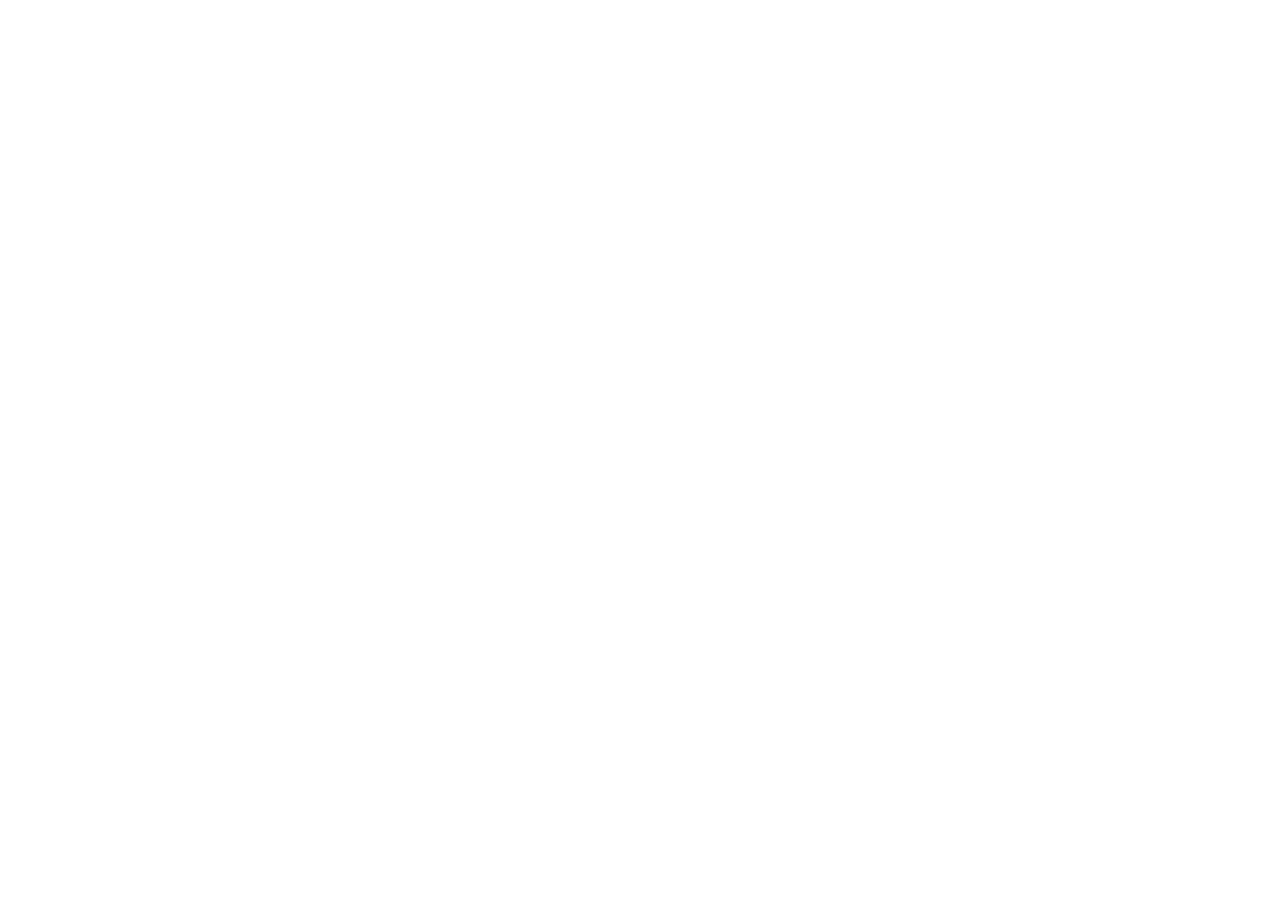
==== index.html @ d898f720 "Add files via upload" ====
<!DOCTYPE html>
<html lang="ko">
<head>
    <meta charset="UTF-8">
    <meta name="viewport" content="width=device-width, initial-scale=1.0">
    <title>Language of banner</title>
    <link rel="stylesheet" href="styles.css">
    <link href="https://fonts.googleapis.com/css2?family=Black+Han+Sans&display=swap" rel="stylesheet">
</head>
<body>
    <div class="grid">
        <!-- JavaScript로 격자 항목이 추가됩니다. -->
    </div>
    <script src="script.js"></script>
</body>
</html>
---- styles.css ----
body {
    margin: 0;
    display: flex;
    justify-content: center;
    align-items: center;
    height: 100vh;
    overflow: hidden;
    font-family: 'Black Han Sans', sans-serif;
}

.grid {
    display: grid;
    grid-template-columns: repeat(8, 1fr);
    grid-template-rows: repeat(20, 1fr);
    width: 100%;
    height: 100%;
}

.grid div {
    position: relative;
    width: 100%;
    height: 100%;
    background-size: cover;
    background-repeat: no-repeat;
    background-position: center;
    transition: background-image 0.3s ease, filter 0.5s ease;
}


.grid div[data-index="10"]:hover::after {
    content: '좌우 빈 공간은 채워야 하는 강박이 있어요';
    position: absolute;
    bottom: 100%;
    left: 50%;
    transform: translateX(-50%);
    background-color: #000;
    color: #fff;
    font-family: 'Black Han Sans', sans-serif;
    font-size: 24px;
    padding: 12.5px 25px;
    border-radius: 0;
    white-space: nowrap;
    z-index: 10;
    opacity: 0;
    transition: opacity 0.3s ease;
}

.grid div[data-index="10"]:hover::after {
    opacity: 1;
}

.grid div[data-index="28"]:hover::after {
    content: '좌우 빈 공간은 채워야 하는 강박이 있어요';
    position: absolute;
    bottom: 100%;
    left: 50%;
    transform: translateX(-50%);
    background-color: #000;
    color: #fff;
    font-family: 'Black Han Sans', sans-serif;
    font-size: 24px;
    padding: 12.5px 25px;
    border-radius: 0;
    white-space: nowrap;
    z-index: 10;
    opacity: 0;
    transition: opacity 0.3s ease;
}

.grid div[data-index="28"]:hover::after {
    opacity: 1;
}

/* 12번째 칸에 대한 말풍선 스타일 추가 */
.grid div[data-index="12"]:hover::after {
    content: '저는 느낌표 하나로 전투력이 상승해요.';
    position: absolute;
    bottom: 100%;
    left: 50%;
    transform: translateX(-50%);
    background-color: #000;
    color: #fff;
    font-family: 'Black Han Sans', sans-serif;
    font-size: 24px;
    padding: 12.5px 25px;
    border-radius: 0;
    white-space: nowrap;
    z-index: 10;
    opacity: 0;
    transition: opacity 0.3s ease;
}

.grid div[data-index="12"]:hover::after {
    opacity: 1;
}

/* 15번째 그리드 아이템에 대한 말풍선 스타일 추가 */
.grid div[data-index="15"]:hover::after {
    content: '저는 자주 질문하는 척 주장해요';
    position: absolute;
    bottom: 100%;
    left: 50%;
    transform: translateX(-50%);
    background-color: #000;
    color: #fff;
    font-family: 'Black Han Sans', sans-serif;
    font-size: 24px;
    padding: 12.5px 25px;
    border-radius: 0;
    white-space: nowrap;
    z-index: 10;
    opacity: 0;
    transition: opacity 0.3s ease;
}

.grid div[data-index="15"]:hover::after {
    opacity: 1;
}

/* 31번째 그리드 아이템에 대한 말풍선 스타일 추가 */
.grid div[data-index="31"]:hover::after {
    content: '가끔 귀찮을 땐 자세한 얘기는 전화로...';
    position: absolute;
    bottom: 100%;
    left: 50%;
    transform: translateX(-50%);
    background-color: #000;
    color: #fff;
    font-family: 'Black Han Sans', sans-serif;
    font-size: 24px;
    padding: 12.5px 25px;
    border-radius: 0;
    white-space: nowrap;
    z-index: 10;
    opacity: 0;
    transition: opacity 0.3s ease;
}

.grid div[data-index="31"]:hover::after {
    opacity: 1;
}

.grid div[data-index="38"]:hover::after {
    content: '저는 자주 질문하는 척 주장해요';
    position: absolute;
    bottom: 100%;
    left: 50%;
    transform: translateX(-50%);
    background-color: #000;
    color: #fff;
    font-family: 'Black Han Sans', sans-serif;
    font-size: 24px;
    padding: 12.5px 25px;
    border-radius: 0;
    white-space: nowrap;
    z-index: 10;
    opacity: 0;
    transition: opacity 0.3s ease;
}

.grid div[data-index="38"]:hover::after {
    opacity: 1;
}
.grid div[data-index="45"]:hover::after {
    content: '저는 자주 질문하는 척 주장해요';
    position: absolute;
    bottom: 100%;
    left: 50%;
    transform: translateX(-50%);
    background-color: #000;
    color: #fff;
    font-family: 'Black Han Sans', sans-serif;
    font-size: 24px;
    padding: 12.5px 25px;
    border-radius: 0;
    white-space: nowrap;
    z-index: 10;
    opacity: 0;
    transition: opacity 0.3s ease;
}

.grid div[data-index="45"]:hover::after {
    opacity: 1;
}

.grid div[data-index="41"]:hover::after {
    content: '제게 담기는 모두가 세상 선량한 얼굴이랍니다.';
    position: absolute;
    bottom: 100%;
    left: 50%;
    transform: translateX(-50%);
    background-color: #000;
    color: #fff;
    font-family: 'Black Han Sans', sans-serif;
    font-size: 24px;
    padding: 12.5px 25px;
    border-radius: 0;
    white-space: nowrap;
    z-index: 10;
    opacity: 0;
    transition: opacity 0.3s ease;
}

.grid div[data-index="41"]:hover::after {
    opacity: 1;
}

.grid div[data-index="49"]:hover::after {
    content: '가끔 귀찮을 땐 자세한 얘기는 전화로...';
    position: absolute;
    bottom: 100%;
    left: 50%;
    transform: translateX(-50%);
    background-color: #000;
    color: #fff;
    font-family: 'Black Han Sans', sans-serif;
    font-size: 24px;
    padding: 12.5px 25px;
    border-radius: 0;
    white-space: nowrap;
    z-index: 10;
    opacity: 0;
    transition: opacity 0.3s ease;
}

.grid div[data-index="49"]:hover::after {
    opacity: 1;
}

.grid div[data-index="50"]:hover::after {
    content: '저는 자주 질문하는 척 주장해요';
    position: absolute;
    bottom: 100%;
    left: 50%;
    transform: translateX(-50%);
    background-color: #000;
    color: #fff;
    font-family: 'Black Han Sans', sans-serif;
    font-size: 24px;
    padding: 12.5px 25px;
    border-radius: 0;
    white-space: nowrap;
    z-index: 10;
    opacity: 0;
    transition: opacity 0.3s ease;
}

.grid div[data-index="50"]:hover::after {
    opacity: 1;
}

.grid div[data-index="52"]:hover::after {
    content: '가끔 귀찮을 땐 자세한 얘기는 전화로...';
    position: absolute;
    bottom: 100%;
    left: 50%;
    transform: translateX(-50%);
    background-color: #000;
    color: #fff;
    font-family: 'Black Han Sans', sans-serif;
    font-size: 24px;
    padding: 12.5px 25px;
    border-radius: 0;
    white-space: nowrap;
    z-index: 10;
    opacity: 0;
    transition: opacity 0.3s ease;
}

.grid div[data-index="52"]:hover::after {
    opacity: 1;
}

.grid div[data-index="53"]:hover::after {
    content: '저는 느낌표 하나로 전투력이 상승해요.';
    position: absolute;
    bottom: 100%;
    left: 50%;
    transform: translateX(-50%);
    background-color: #000;
    color: #fff;
    font-family: 'Black Han Sans', sans-serif;
    font-size: 24px;
    padding: 12.5px 25px;
    border-radius: 0;
    white-space: nowrap;
    z-index: 10;
    opacity: 0;
    transition: opacity 0.3s ease;
}
.grid div[data-index="53"]:hover::after {
    opacity: 1;
}

.grid div[data-index="54"]:hover::after {
    content: '좌우 빈 공간은 채워야 하는 강박이 있어요';
    position: absolute;
    bottom: 100%;
    left: 50%;
    transform: translateX(-50%);
    background-color: #000;
    color: #fff;
    font-family: 'Black Han Sans', sans-serif;
    font-size: 24px;
    padding: 12.5px 25px;
    border-radius: 0;
    white-space: nowrap;
    z-index: 10;
    opacity: 0;
    transition: opacity 0.3s ease;
}
.grid div[data-index="54"]:hover::after {
    opacity: 1;
}

.grid div[data-index="59"]:hover::after {
    content: '저는 자주 질문하는 척 주장해요';
    position: absolute;
    bottom: 100%;
    left: 50%;
    transform: translateX(-50%);
    background-color: #000;
    color: #fff;
    font-family: 'Black Han Sans', sans-serif;
    font-size: 24px;
    padding: 12.5px 25px;
    border-radius: 0;
    white-space: nowrap;
    z-index: 10;
    opacity: 0;
    transition: opacity 0.3s ease;
}
.grid div[data-index="59"]:hover::after {
    opacity: 1;
}

.grid div[data-index="64"]:hover::after {
    content: '제게 담기는 모두가 세상 선량한 얼굴이랍니다.';
    position: absolute;
    bottom: 100%;
    left: 50%;
    transform: translateX(-50%);
    background-color: #000;
    color: #fff;
    font-family: 'Black Han Sans', sans-serif;
    font-size: 24px;
    padding: 12.5px 25px;
    border-radius: 0;
    white-space: nowrap;
    z-index: 10;
    opacity: 0;
    transition: opacity 0.3s ease;
}
.grid div[data-index="64"]:hover::after {
    opacity: 1;
}

.grid div[data-index="65"]:hover::after {
    content: '제게 담기는 모두가 세상 선량한 얼굴이랍니다.';
    position: absolute;
    bottom: 100%;
    left: 50%;
    transform: translateX(-50%);
    background-color: #000;
    color: #fff;
    font-family: 'Black Han Sans', sans-serif;
    font-size: 24px;
    padding: 12.5px 25px;
    border-radius: 0;
    white-space: nowrap;
    z-index: 10;
    opacity: 0;
    transition: opacity 0.3s ease;
}
.grid div[data-index="65"]:hover::after {
    opacity: 1;
}

.grid div[data-index="69"]:hover::after {
    content: '저는 자주 질문하는 척 주장해요';
    position: absolute;
    bottom: 100%;
    left: 50%;
    transform: translateX(-50%);
    background-color: #000;
    color: #fff;
    font-family: 'Black Han Sans', sans-serif;
    font-size: 24px;
    padding: 12.5px 25px;
    border-radius: 0;
    white-space: nowrap;
    z-index: 10;
    opacity: 0;
    transition: opacity 0.3s ease;
}
.grid div[data-index="69"]:hover::after {
    opacity: 1;
}

.grid div[data-index="71"]:hover::after {
    content: '저는 느낌표 하나로 전투력이 상승해요.';
    position: absolute;
    bottom: 100%;
    left: 50%;
    transform: translateX(-50%);
    background-color: #000;
    color: #fff;
    font-family: 'Black Han Sans', sans-serif;
    font-size: 24px;
    padding: 12.5px 25px;
    border-radius: 0;
    white-space: nowrap;
    z-index: 10;
    opacity: 0;
    transition: opacity 0.3s ease;
}
.grid div[data-index="71"]:hover::after {
    opacity: 1;
}

.grid div[data-index="75"]:hover::after {
    content: '저는 느낌표 하나로 전투력이 상승해요.';
    position: absolute;
    bottom: 100%;
    left: 50%;
    transform: translateX(-50%);
    background-color: #000;
    color: #fff;
    font-family: 'Black Han Sans', sans-serif;
    font-size: 24px;
    padding: 12.5px 25px;
    border-radius: 0;
    white-space: nowrap;
    z-index: 10;
    opacity: 0;
    transition: opacity 0.3s ease;
}
.grid div[data-index="75"]:hover::after {
    opacity: 1;
}

.grid div[data-index="76"]:hover::after {
    content: '좌우 빈 공간은 채워야 하는 강박이 있어요';
    position: absolute;
    bottom: 100%;
    left: 50%;
    transform: translateX(-50%);
    background-color: #000;
    color: #fff;
    font-family: 'Black Han Sans', sans-serif;
    font-size: 24px;
    padding: 12.5px 25px;
    border-radius: 0;
    white-space: nowrap;
    z-index: 10;
    opacity: 0;
    transition: opacity 0.3s ease;
}
.grid div[data-index="76"]:hover::after {
    opacity: 1;
}

.grid div[data-index="80"]:hover::after {
    content: '저는 자주 질문하는 척 주장해요';
    position: absolute;
    bottom: 100%;
    left: 50%;
    transform: translateX(-50%);
    background-color: #000;
    color: #fff;
    font-family: 'Black Han Sans', sans-serif;
    font-size: 24px;
    padding: 12.5px 25px;
    border-radius: 0;
    white-space: nowrap;
    z-index: 10;
    opacity: 0;
    transition: opacity 0.3s ease;
}
.grid div[data-index="80"]:hover::after {
    opacity: 1;
}

.grid div[data-index="81"]:hover::after {
    content: '가끔 귀찮을 땐 자세한 얘기는 전화로...';
    position: absolute;
    bottom: 100%;
    left: 50%;
    transform: translateX(-50%);
    background-color: #000;
    color: #fff;
    font-family: 'Black Han Sans', sans-serif;
    font-size: 24px;
    padding: 12.5px 25px;
    border-radius: 0;
    white-space: nowrap;
    z-index: 10;
    opacity: 0;
    transition: opacity 0.3s ease;
}
.grid div[data-index="81"]:hover::after {
    opacity: 1;
}

.grid div[data-index="82"]:hover::after {
    content: '저는 느낌표 하나로 전투력이 상승해요.';
    position: absolute;
    bottom: 100%;
    left: 50%;
    transform: translateX(-50%);
    background-color: #000;
    color: #fff;
    font-family: 'Black Han Sans', sans-serif;
    font-size: 24px;
    padding: 12.5px 25px;
    border-radius: 0;
    white-space: nowrap;
    z-index: 10;
    opacity: 0;
    transition: opacity 0.3s ease;
}
.grid div[data-index="82"]:hover::after {
    opacity: 1;
}
.grid div[data-index="83"]:hover::after {
    content: '저는 느낌표 하나로 전투력이 상승해요.';
    position: absolute;
    bottom: 100%;
    left: 50%;
    transform: translateX(-50%);
    background-color: #000;
    color: #fff;
    font-family: 'Black Han Sans', sans-serif;
    font-size: 24px;
    padding: 12.5px 25px;
    border-radius: 0;
    white-space: nowrap;
    z-index: 10;
    opacity: 0;
    transition: opacity 0.3s ease;
}
.grid div[data-index="83"]:hover::after {
    opacity: 1;
}
.grid div[data-index="87"]:hover::after {
    content: '저는 느낌표 하나로 전투력이 상승해요.';
    position: absolute;
    bottom: 100%;
    left: 50%;
    transform: translateX(-50%);
    background-color: #000;
    color: #fff;
    font-family: 'Black Han Sans', sans-serif;
    font-size: 24px;
    padding: 12.5px 25px;
    border-radius: 0;
    white-space: nowrap;
    z-index: 10;
    opacity: 0;
    transition: opacity 0.3s ease;
}
.grid div[data-index="87"]:hover::after {
    opacity: 1;
}
.grid div[data-index="104"]:hover::after {
    content: '저는 느낌표 하나로 전투력이 상승해요.';
    position: absolute;
    bottom: 100%;
    left: 50%;
    transform: translateX(-50%);
    background-color: #000;
    color: #fff;
    font-family: 'Black Han Sans', sans-serif;
    font-size: 24px;
    padding: 12.5px 25px;
    border-radius: 0;
    white-space: nowrap;
    z-index: 10;
    opacity: 0;
    transition: opacity 0.3s ease;
}
.grid div[data-index="104"]:hover::after {
    opacity: 1;
}
.grid div[data-index="114"]:hover::after {
    content: '저는 자주 질문하는 척 주장해요';
    position: absolute;
    bottom: 100%;
    left: 50%;
    transform: translateX(-50%);
    background-color: #000;
    color: #fff;
    font-family: 'Black Han Sans', sans-serif;
    font-size: 24px;
    padding: 12.5px 25px;
    border-radius: 0;
    white-space: nowrap;
    z-index: 10;
    opacity: 0;
    transition: opacity 0.3s ease;
}
.grid div[data-index="114"]:hover::after {
    opacity: 1;
}
.grid div[data-index="117"]:hover::after {
    content: '저는 느낌표 하나로 전투력이 상승해요.';
    position: absolute;
    bottom: 100%;
    left: 50%;
    transform: translateX(-50%);
    background-color: #000;
    color: #fff;
    font-family: 'Black Han Sans', sans-serif;
    font-size: 24px;
    padding: 12.5px 25px;
    border-radius: 0;
    white-space: nowrap;
    z-index: 10;
    opacity: 0;
    transition: opacity 0.3s ease;
}
.grid div[data-index="117"]:hover::after {
    opacity: 1;
}

.grid div[data-index="119"]:hover::after {
    content: '저는 자주 질문하는 척 주장해요';
    position: absolute;
    bottom: 100%;
    left: 50%;
    transform: translateX(-50%);
    background-color: #000;
    color: #fff;
    font-family: 'Black Han Sans', sans-serif;
    font-size: 24px;
    padding: 12.5px 25px;
    border-radius: 0;
    white-space: nowrap;
    z-index: 10;
    opacity: 0;
    transition: opacity 0.3s ease;
}
.grid div[data-index="119"]:hover::after {
    opacity: 1;
}

.grid div[data-index="121"]:hover::after {
    content: '저는 느낌표 하나로 전투력이 상승해요.';
    position: absolute;
    bottom: 100%;
    left: 50%;
    transform: translateX(-50%);
    background-color: #000;
    color: #fff;
    font-family: 'Black Han Sans', sans-serif;
    font-size: 24px;
    padding: 12.5px 25px;
    border-radius: 0;
    white-space: nowrap;
    z-index: 10;
    opacity: 0;
    transition: opacity 0.3s ease;
}
.grid div[data-index="121"]:hover::after {
    opacity: 1;
}

.grid div[data-index="125"]:hover::after {
    content: '제게 담기는 모두가 세상 선량한 얼굴이랍니다.';
    position: absolute;
    bottom: 100%;
    left: 50%;
    transform: translateX(-50%);
    background-color: #000;
    color: #fff;
    font-family: 'Black Han Sans', sans-serif;
    font-size: 24px;
    padding: 12.5px 25px;
    border-radius: 0;
    white-space: nowrap;
    z-index: 10;
    opacity: 0;
    transition: opacity 0.3s ease;
}
.grid div[data-index="125"]:hover::after {
    opacity: 1;
}

.grid div[data-index="127"]:hover::after {
    content: '저는 느낌표 하나로 전투력이 상승해요.';
    position: absolute;
    bottom: 100%;
    left: 50%;
    transform: translateX(-50%);
    background-color: #000;
    color: #fff;
    font-family: 'Black Han Sans', sans-serif;
    font-size: 24px;
    padding: 12.5px 25px;
    border-radius: 0;
    white-space: nowrap;
    z-index: 10;
    opacity: 0;
    transition: opacity 0.3s ease;
}
.grid div[data-index="127"]:hover::after {
    opacity: 1;
}

.grid div[data-index="129"]:hover::after {
    content: '좌우 빈 공간은 채워야 하는 강박이 있어요';
    position: absolute;
    bottom: 100%;
    left: 50%;
    transform: translateX(-50%);
    background-color: #000;
    color: #fff;
    font-family: 'Black Han Sans', sans-serif;
    font-size: 24px;
    padding: 12.5px 25px;
    border-radius: 0;
    white-space: nowrap;
    z-index: 10;
    opacity: 0;
    transition: opacity 0.3s ease;
}
.grid div[data-index="129"]:hover::after {
    opacity: 1;
}
.grid div[data-index="130"]:hover::after {
    content: '가끔 귀찮을 땐 자세한 얘기는 전화로...';
    position: absolute;
    bottom: 100%;
    left: 50%;
    transform: translateX(-50%);
    background-color: #000;
    color: #fff;
    font-family: 'Black Han Sans', sans-serif;
    font-size: 24px;
    padding: 12.5px 25px;
    border-radius: 0;
    white-space: nowrap;
    z-index: 10;
    opacity: 0;
    transition: opacity 0.3s ease;
}
.grid div[data-index="130"]:hover::after {
    opacity: 1;
}
.grid div[data-index="131"]:hover::after {
    content: '저는 자주 질문하는 척 주장해요';
    position: absolute;
    bottom: 100%;
    left: 50%;
    transform: translateX(-50%);
    background-color: #000;
    color: #fff;
    font-family: 'Black Han Sans', sans-serif;
    font-size: 24px;
    padding: 12.5px 25px;
    border-radius: 0;
    white-space: nowrap;
    z-index: 10;
    opacity: 0;
    transition: opacity 0.3s ease;
}
.grid div[data-index="131"]:hover::after {
    opacity: 1;
}
.grid div[data-index="132"]:hover::after {
    content: '좌우 빈 공간은 채워야 하는 강박이 있어요';
    position: absolute;
    bottom: 100%;
    left: 50%;
    transform: translateX(-50%);
    background-color: #000;
    color: #fff;
    font-family: 'Black Han Sans', sans-serif;
    font-size: 24px;
    padding: 12.5px 25px;
    border-radius: 0;
    white-space: nowrap;
    z-index: 10;
    opacity: 0;
    transition: opacity 0.3s ease;
}
.grid div[data-index="132"]:hover::after {
    opacity: 1;
}
.grid div[data-index="139"]:hover::after {
    content: '가끔 귀찮을 땐 자세한 얘기는 전화로...';
    position: absolute;
    bottom: 100%;
    left: 50%;
    transform: translateX(-50%);
    background-color: #000;
    color: #fff;
    font-family: 'Black Han Sans', sans-serif;
    font-size: 24px;
    padding: 12.5px 25px;
    border-radius: 0;
    white-space: nowrap;
    z-index: 10;
    opacity: 0;
    transition: opacity 0.3s ease;
}
.grid div[data-index="139"]:hover::after {
    opacity: 1;
}

.grid div[data-index="146"]:hover::after {
    content: '가끔 귀찮을 땐 자세한 얘기는 전화로...';
    position: absolute;
    bottom: 100%;
    left: 50%;
    transform: translateX(-50%);
    background-color: #000;
    color: #fff;
    font-family: 'Black Han Sans', sans-serif;
    font-size: 24px;
    padding: 12.5px 25px;
    border-radius: 0;
    white-space: nowrap;
    z-index: 10;
    opacity: 0;
    transition: opacity 0.3s ease;
}
.grid div[data-index="146"]:hover::after {
    opacity: 1;
}
.grid div[data-index="147"]:hover::after {
    content: '가끔 귀찮을 땐 자세한 얘기는 전화로...';
    position: absolute;
    bottom: 100%;
    left: 50%;
    transform: translateX(-50%);
    background-color: #000;
    color: #fff;
    font-family: 'Black Han Sans', sans-serif;
    font-size: 24px;
    padding: 12.5px 25px;
    border-radius: 0;
    white-space: nowrap;
    z-index: 10;
    opacity: 0;
    transition: opacity 0.3s ease;
}
.grid div[data-index="147"]:hover::after {
    opacity: 1;
}

.grid div[data-index="152"]:hover::after {
    content: '좌우 빈 공간은 채워야 하는 강박이 있어요';
    position: absolute;
    bottom: 100%;
    left: 50%;
    transform: translateX(-50%);
    background-color: #000;
    color: #fff;
    font-family: 'Black Han Sans', sans-serif;
    font-size: 24px;
    padding: 12.5px 25px;
    border-radius: 0;
    white-space: nowrap;
    z-index: 10;
    opacity: 0;
    transition: opacity 0.3s ease;
}
.grid div[data-index="152"]:hover::after {
    opacity: 1;
}

.grid div[data-index="154"]:hover::after {
    content: '제게 담기는 모두가 세상 선량한 얼굴이랍니다.';
    position: absolute;
    bottom: 100%;
    left: 50%;
    transform: translateX(-50%);
    background-color: #000;
    color: #fff;
    font-family: 'Black Han Sans', sans-serif;
    font-size: 24px;
    padding: 12.5px 25px;
    border-radius: 0;
    white-space: nowrap;
    z-index: 10;
    opacity: 0;
    transition: opacity 0.3s ease;
}
.grid div[data-index="154"]:hover::after {
    opacity: 1;
}

.grid div[data-index="158"]:hover::after {
    content: '저는 자주 질문하는 척 주장해요';
    position: absolute;
    bottom: 100%;
    left: 50%;
    transform: translateX(-50%);
    background-color: #000;
    color: #fff;
    font-family: 'Black Han Sans', sans-serif;
    font-size: 24px;
    padding: 12.5px 25px;
    border-radius: 0;
    white-space: nowrap;
    z-index: 10;
    opacity: 0;
    transition: opacity 0.3s ease;
}
.grid div[data-index="158"]:hover::after {
    opacity: 1;
}
.grid div[data-index="160"]:hover::after {
    content: '저는 느낌표 하나로 전투력이 상승해요.';
    position: absolute;
    bottom: 100%;
    left: 50%;
    transform: translateX(-50%);
    background-color: #000;
    color: #fff;
    font-family: 'Black Han Sans', sans-serif;
    font-size: 24px;
    padding: 12.5px 25px;
    border-radius: 0;
    white-space: nowrap;
    z-index: 10;
    opacity: 0;
    transition: opacity 0.3s ease;
}
.grid div[data-index="160"]:hover::after {
    opacity: 1;
}
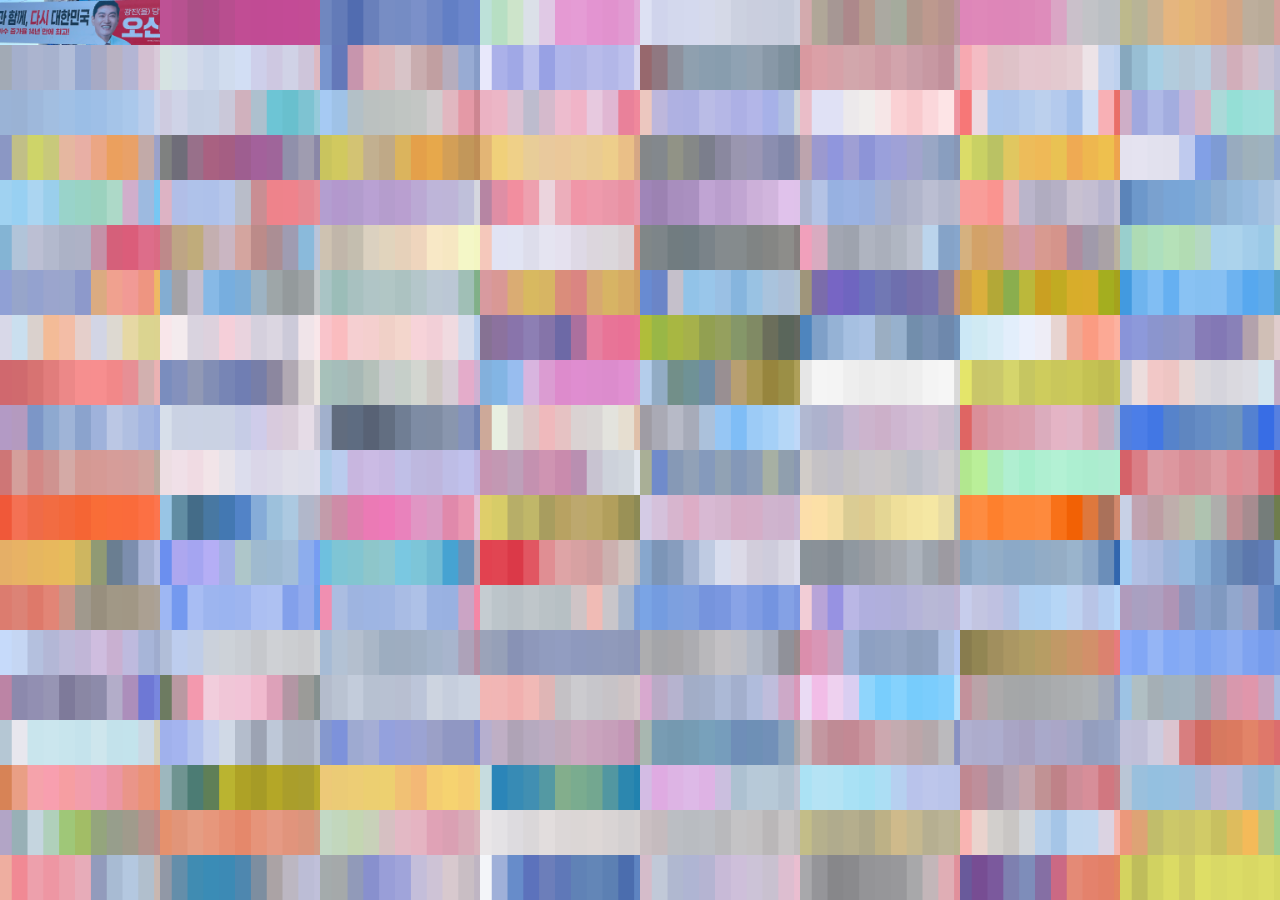
==== commit 07018026: "Add files via upload" ====
--- a/index.html
+++ b/index.html
@@ -17,3 +17,4 @@
 
 
 
+
--- a/styles.css
+++ b/styles.css
@@ -1,32 +1,97 @@
+/* 공통 스타일 */
+* {
+    margin: 0;
+    padding: 0;
+    box-sizing: border-box;
+}
+
+html, body {
+    width: 100%;
+    height: 100%;
+    overflow: hidden; /* 스크롤 완전 비활성화 */
+    font-family: 'Black Han Sans', sans-serif;
+}
+
 body {
-    margin: 0;
     display: flex;
     justify-content: center;
     align-items: center;
-    height: 100vh;
-    overflow: hidden;
-    font-family: 'Black Han Sans', sans-serif;
 }
 
 .grid {
     display: grid;
-    grid-template-columns: repeat(8, 1fr);
-    grid-template-rows: repeat(20, 1fr);
-    width: 100%;
-    height: 100%;
+    grid-template-columns: repeat(8, 1fr); /* 데스크톱 기본: 8열 */
+    grid-template-rows: repeat(20, 1fr); /* 데스크톱 기본: 20행 */
+    width: 100vw; /* 뷰포트 너비에 맞춤 */
+    height: 100vh; /* 뷰포트 높이에 맞춤 */
 }
 
 .grid div {
     position: relative;
-    width: 100%;
+    width: 100%; /* 그리드 아이템이 열과 행 크기에 맞춤 */
     height: 100%;
     background-size: cover;
-    background-repeat: no-repeat;
     background-position: center;
-    transition: background-image 0.3s ease, filter 0.5s ease;
-}
-
-
+    transition: background-image 0.3s ease;
+}
+
+/* 말풍선 스타일 */
+.grid div[data-tooltip]::after {
+    content: attr(data-tooltip); /* data-tooltip 속성에서 텍스트를 가져옴 */
+    position: absolute;
+    bottom: 100%;
+    left: 50%;
+    transform: translateX(-50%);
+    background-color: rgba(0, 0, 0, 0.8);
+    color: #fff;
+    font-family: 'Black Han Sans', sans-serif;
+    font-size: 16px;
+    padding: 8px 12px;
+    border-radius: 4px;
+    white-space: nowrap;
+    z-index: 10;
+    opacity: 0;
+    visibility: hidden;
+    pointer-events: none;
+    transition: opacity 0.3s ease;
+}
+
+/* 말풍선이 있는 요소만 호버/클릭 시 표시 */
+.grid div[data-tooltip]:hover::after,
+.grid div.active[data-tooltip]::after {
+    opacity: 1;
+    visibility: visible;
+}
+
+
+/* 모바일 환경에서 클릭 시 말풍선 표시 */
+@media screen and (max-width: 430px) {
+    .grid {
+        grid-template-columns: repeat(3, 1fr); /* 모바일: 3열 */
+        grid-template-rows: repeat(29, 1fr); /* 모바일: 29행 */
+    }
+
+    .grid div {
+        width: calc(100vw / 3); /* 모바일 그리드 셀 너비 */
+        height: calc(100vh / 29); /* 모바일 그리드 셀 높이 */
+    }
+
+    .grid div[data-tooltip]::after {
+        font-size: 14px; /* 모바일 말풍선 텍스트 크기 */
+        padding: 5px 10px; /* 모바일 패딩 조정 */
+    }
+
+    .grid div.active[data-tooltip]::after {
+        opacity: 1;
+        visibility: visible;
+    }
+}
+
+
+
+/**/
+
+/* 데스크톱 스타일 */
 .grid div[data-index="10"]:hover::after {
     content: '좌우 빈 공간은 채워야 하는 강박이 있어요';
     position: absolute;
@@ -36,18 +101,33 @@
     background-color: #000;
     color: #fff;
     font-family: 'Black Han Sans', sans-serif;
-    font-size: 24px;
-    padding: 12.5px 25px;
-    border-radius: 0;
-    white-space: nowrap;
-    z-index: 10;
-    opacity: 0;
+    font-size: 24px; /* 데스크톱 말풍선 텍스트 크기 */
+    padding: 12.5px 25px;
+    border-radius: 0;
+    white-space: nowrap;
+    z-index: 10;
+    opacity: 0;
+    pointer-events: none; /* 클릭 이벤트 방지 */
     transition: opacity 0.3s ease;
 }
 
 .grid div[data-index="10"]:hover::after {
-    opacity: 1;
-}
+    opacity: 1; /* 데스크톱 호버 시 말풍선 표시 */
+}
+
+/* 모바일 스타일 */
+@media screen and (max-width: 430px) {
+    .grid div[data-index="10"]:hover::after {
+        content: '좌우 빈 공간은 채워야 하는 강박이 있어요';
+        font-size: 14px; /* 모바일 말풍선 텍스트 크기 */
+        padding: 5px 10px; /* 모바일에서 작아진 패딩 */
+    }
+
+    .grid div[data-index="10"].active::after {
+        opacity: 1; /* 모바일 클릭 시 말풍선 표시 */
+    }
+}
+
 
 .grid div[data-index="28"]:hover::after {
     content: '좌우 빈 공간은 채워야 하는 강박이 있어요';
@@ -69,6 +149,19 @@
 
 .grid div[data-index="28"]:hover::after {
     opacity: 1;
+}
+
+/* 모바일 스타일 */
+@media screen and (max-width: 430px) {
+    .grid div[data-index="28"]:hover::after {
+        content: '좌우 빈 공간은 채워야 하는 강박이 있어요';
+        font-size: 14px; /* 모바일 말풍선 텍스트 크기 */
+        padding: 5px 10px; /* 모바일에서 작아진 패딩 */
+    }
+
+    .grid div[data-index="28"].active::after {
+        opacity: 1; /* 모바일 클릭 시 말풍선 표시 */
+    }
 }
 
 /* 12번째 칸에 대한 말풍선 스타일 추가 */
@@ -93,6 +186,19 @@
 .grid div[data-index="12"]:hover::after {
     opacity: 1;
 }
+/* 모바일 스타일 */
+@media screen and (max-width: 430px) {
+    .grid div[data-index="12"]:hover::after {
+        content: '저는 느낌표 하나로 전투력이 상승해요.';
+        font-size: 14px; /* 모바일 말풍선 텍스트 크기 */
+        padding: 5px 10px; /* 모바일에서 작아진 패딩 */
+    }
+
+    .grid div[data-index="12"].active::after {
+        opacity: 1; /* 모바일 클릭 시 말풍선 표시 */
+    }
+}
+
 
 /* 15번째 그리드 아이템에 대한 말풍선 스타일 추가 */
 .grid div[data-index="15"]:hover::after {
@@ -117,6 +223,19 @@
     opacity: 1;
 }
 
+/* 모바일 스타일 */
+@media screen and (max-width: 430px) {
+    .grid div[data-index="15"]:hover::after {
+        content: '저는 자주 질문하는 척 주장해요';
+        font-size: 14px; /* 모바일 말풍선 텍스트 크기 */
+        padding: 5px 10px; /* 모바일에서 작아진 패딩 */
+    }
+
+    .grid div[data-index="15"].active::after {
+        opacity: 1; /* 모바일 클릭 시 말풍선 표시 */
+    }
+}
+
 /* 31번째 그리드 아이템에 대한 말풍선 스타일 추가 */
 .grid div[data-index="31"]:hover::after {
     content: '가끔 귀찮을 땐 자세한 얘기는 전화로...';
@@ -140,6 +259,19 @@
     opacity: 1;
 }
 
+/* 모바일 스타일 */
+@media screen and (max-width: 430px) {
+    .grid div[data-index="31"]:hover::after {
+        content: '가끔 귀찮을 땐 자세한 얘기는 전화로...';
+        font-size: 14px; /* 모바일 말풍선 텍스트 크기 */
+        padding: 5px 10px; /* 모바일에서 작아진 패딩 */
+    }
+
+    .grid div[data-index="31"].active::after {
+        opacity: 1; /* 모바일 클릭 시 말풍선 표시 */
+    }
+}
+
 .grid div[data-index="38"]:hover::after {
     content: '저는 자주 질문하는 척 주장해요';
     position: absolute;
@@ -161,6 +293,20 @@
 .grid div[data-index="38"]:hover::after {
     opacity: 1;
 }
+
+/* 모바일 스타일 */
+@media screen and (max-width: 430px) {
+    .grid div[data-index="38"]:hover::after {
+        content: '저는 자주 질문하는 척 주장해요';
+        font-size: 14px; /* 모바일 말풍선 텍스트 크기 */
+        padding: 5px 10px; /* 모바일에서 작아진 패딩 */
+    }
+
+    .grid div[data-index="38"].active::after {
+        opacity: 1; /* 모바일 클릭 시 말풍선 표시 */
+    }
+}
+
 .grid div[data-index="45"]:hover::after {
     content: '저는 자주 질문하는 척 주장해요';
     position: absolute;
@@ -183,6 +329,19 @@
     opacity: 1;
 }
 
+/* 모바일 스타일 */
+@media screen and (max-width: 430px) {
+    .grid div[data-index="45"]:hover::after {
+        content: '저는 자주 질문하는 척 주장해요';
+        font-size: 14px; /* 모바일 말풍선 텍스트 크기 */
+        padding: 5px 10px; /* 모바일에서 작아진 패딩 */
+    }
+
+    .grid div[data-index="45"].active::after {
+        opacity: 1; /* 모바일 클릭 시 말풍선 표시 */
+    }
+}
+
 .grid div[data-index="41"]:hover::after {
     content: '제게 담기는 모두가 세상 선량한 얼굴이랍니다.';
     position: absolute;
@@ -205,6 +364,19 @@
     opacity: 1;
 }
 
+/* 모바일 스타일 */
+@media screen and (max-width: 430px) {
+    .grid div[data-index="41"]:hover::after {
+        content: '제게 담기는 모두가 세상 선량한 얼굴이랍니다.';
+        font-size: 14px; /* 모바일 말풍선 텍스트 크기 */
+        padding: 5px 10px; /* 모바일에서 작아진 패딩 */
+    }
+
+    .grid div[data-index="41"].active::after {
+        opacity: 1; /* 모바일 클릭 시 말풍선 표시 */
+    }
+}
+
 .grid div[data-index="49"]:hover::after {
     content: '가끔 귀찮을 땐 자세한 얘기는 전화로...';
     position: absolute;
@@ -226,6 +398,18 @@
 .grid div[data-index="49"]:hover::after {
     opacity: 1;
 }
+/* 모바일 스타일 */
+@media screen and (max-width: 430px) {
+    .grid div[data-index="49"]:hover::after {
+        content: '가끔 귀찮을 땐 자세한 얘기는 전화로...';
+        font-size: 14px; /* 모바일 말풍선 텍스트 크기 */
+        padding: 5px 10px; /* 모바일에서 작아진 패딩 */
+    }
+
+    .grid div[data-index="49"].active::after {
+        opacity: 1; /* 모바일 클릭 시 말풍선 표시 */
+    }
+}
 
 .grid div[data-index="50"]:hover::after {
     content: '저는 자주 질문하는 척 주장해요';
@@ -248,6 +432,18 @@
 .grid div[data-index="50"]:hover::after {
     opacity: 1;
 }
+/* 모바일 스타일 */
+@media screen and (max-width: 430px) {
+    .grid div[data-index="50"]:hover::after {
+        content: '저는 자주 질문하는 척 주장해요';
+        font-size: 14px; /* 모바일 말풍선 텍스트 크기 */
+        padding: 5px 10px; /* 모바일에서 작아진 패딩 */
+    }
+
+    .grid div[data-index="50"].active::after {
+        opacity: 1; /* 모바일 클릭 시 말풍선 표시 */
+    }
+}
 
 .grid div[data-index="52"]:hover::after {
     content: '가끔 귀찮을 땐 자세한 얘기는 전화로...';
@@ -271,6 +467,20 @@
     opacity: 1;
 }
 
+/* 모바일 스타일 */
+@media screen and (max-width: 430px) {
+    .grid div[data-index="52"]:hover::after {
+        content: '가끔 귀찮을 땐 자세한 얘기는 전화로...';
+        font-size: 14px; /* 모바일 말풍선 텍스트 크기 */
+        padding: 5px 10px; /* 모바일에서 작아진 패딩 */
+    }
+
+    .grid div[data-index="52"].active::after {
+        opacity: 1; /* 모바일 클릭 시 말풍선 표시 */
+    }
+}
+
+
 .grid div[data-index="53"]:hover::after {
     content: '저는 느낌표 하나로 전투력이 상승해요.';
     position: absolute;
@@ -291,6 +501,18 @@
 .grid div[data-index="53"]:hover::after {
     opacity: 1;
 }
+/* 모바일 스타일 */
+@media screen and (max-width: 430px) {
+    .grid div[data-index="53"]:hover::after {
+        content: '저는 느낌표 하나로 전투력이 상승해요.';
+        font-size: 14px; /* 모바일 말풍선 텍스트 크기 */
+        padding: 5px 10px; /* 모바일에서 작아진 패딩 */
+    }
+
+    .grid div[data-index="53"].active::after {
+        opacity: 1; /* 모바일 클릭 시 말풍선 표시 */
+    }
+}
 
 .grid div[data-index="54"]:hover::after {
     content: '좌우 빈 공간은 채워야 하는 강박이 있어요';
@@ -312,6 +534,18 @@
 .grid div[data-index="54"]:hover::after {
     opacity: 1;
 }
+/* 모바일 스타일 */
+@media screen and (max-width: 430px) {
+    .grid div[data-index="54"]:hover::after {
+        content: '좌우 빈 공간은 채워야 하는 강박이 있어요';
+        font-size: 14px; /* 모바일 말풍선 텍스트 크기 */
+        padding: 5px 10px; /* 모바일에서 작아진 패딩 */
+    }
+
+    .grid div[data-index="54"].active::after {
+        opacity: 1; /* 모바일 클릭 시 말풍선 표시 */
+    }
+}
 
 .grid div[data-index="59"]:hover::after {
     content: '저는 자주 질문하는 척 주장해요';
@@ -333,6 +567,18 @@
 .grid div[data-index="59"]:hover::after {
     opacity: 1;
 }
+/* 모바일 스타일 */
+@media screen and (max-width: 430px) {
+    .grid div[data-index="59"]:hover::after {
+        content: '저는 자주 질문하는 척 주장해요';
+        font-size: 14px; /* 모바일 말풍선 텍스트 크기 */
+        padding: 5px 10px; /* 모바일에서 작아진 패딩 */
+    }
+
+    .grid div[data-index="59"].active::after {
+        opacity: 1; /* 모바일 클릭 시 말풍선 표시 */
+    }
+}
 
 .grid div[data-index="64"]:hover::after {
     content: '제게 담기는 모두가 세상 선량한 얼굴이랍니다.';
@@ -354,6 +600,18 @@
 .grid div[data-index="64"]:hover::after {
     opacity: 1;
 }
+/* 모바일 스타일 */
+@media screen and (max-width: 430px) {
+    .grid div[data-index="64"]:hover::after {
+        content: '제게 담기는 모두가 세상 선량한 얼굴이랍니다.';
+        font-size: 14px; /* 모바일 말풍선 텍스트 크기 */
+        padding: 5px 10px; /* 모바일에서 작아진 패딩 */
+    }
+
+    .grid div[data-index="64"].active::after {
+        opacity: 1; /* 모바일 클릭 시 말풍선 표시 */
+    }
+}
 
 .grid div[data-index="65"]:hover::after {
     content: '제게 담기는 모두가 세상 선량한 얼굴이랍니다.';
@@ -375,6 +633,18 @@
 .grid div[data-index="65"]:hover::after {
     opacity: 1;
 }
+/* 모바일 스타일 */
+@media screen and (max-width: 430px) {
+    .grid div[data-index="65"]:hover::after {
+        content: '제게 담기는 모두가 세상 선량한 얼굴이랍니다.';
+        font-size: 14px; /* 모바일 말풍선 텍스트 크기 */
+        padding: 5px 10px; /* 모바일에서 작아진 패딩 */
+    }
+
+    .grid div[data-index="65"].active::after {
+        opacity: 1; /* 모바일 클릭 시 말풍선 표시 */
+    }
+}
 
 .grid div[data-index="69"]:hover::after {
     content: '저는 자주 질문하는 척 주장해요';
@@ -396,6 +666,19 @@
 .grid div[data-index="69"]:hover::after {
     opacity: 1;
 }
+/* 모바일 스타일 */
+@media screen and (max-width: 430px) {
+    .grid div[data-index="69"]:hover::after {
+        content: '저는 자주 질문하는 척 주장해요';
+        font-size: 14px; /* 모바일 말풍선 텍스트 크기 */
+        padding: 5px 10px; /* 모바일에서 작아진 패딩 */
+    }
+
+    .grid div[data-index="69"].active::after {
+        opacity: 1; /* 모바일 클릭 시 말풍선 표시 */
+    }
+}
+
 
 .grid div[data-index="71"]:hover::after {
     content: '저는 느낌표 하나로 전투력이 상승해요.';
@@ -417,6 +700,18 @@
 .grid div[data-index="71"]:hover::after {
     opacity: 1;
 }
+/* 모바일 스타일 */
+@media screen and (max-width: 430px) {
+    .grid div[data-index="71"]:hover::after {
+        content: '저는 느낌표 하나로 전투력이 상승해요.';
+        font-size: 14px; /* 모바일 말풍선 텍스트 크기 */
+        padding: 5px 10px; /* 모바일에서 작아진 패딩 */
+    }
+
+    .grid div[data-index="71"].active::after {
+        opacity: 1; /* 모바일 클릭 시 말풍선 표시 */
+    }
+}
 
 .grid div[data-index="75"]:hover::after {
     content: '저는 느낌표 하나로 전투력이 상승해요.';
@@ -438,6 +733,18 @@
 .grid div[data-index="75"]:hover::after {
     opacity: 1;
 }
+/* 모바일 스타일 */
+@media screen and (max-width: 430px) {
+    .grid div[data-index="75"]:hover::after {
+        content: '저는 느낌표 하나로 전투력이 상승해요.';
+        font-size: 14px; /* 모바일 말풍선 텍스트 크기 */
+        padding: 5px 10px; /* 모바일에서 작아진 패딩 */
+    }
+
+    .grid div[data-index="75"].active::after {
+        opacity: 1; /* 모바일 클릭 시 말풍선 표시 */
+    }
+}
 
 .grid div[data-index="76"]:hover::after {
     content: '좌우 빈 공간은 채워야 하는 강박이 있어요';
@@ -459,6 +766,18 @@
 .grid div[data-index="76"]:hover::after {
     opacity: 1;
 }
+/* 모바일 스타일 */
+@media screen and (max-width: 430px) {
+    .grid div[data-index="76"]:hover::after {
+        content: '좌우 빈 공간은 채워야 하는 강박이 있어요';
+        font-size: 14px; /* 모바일 말풍선 텍스트 크기 */
+        padding: 5px 10px; /* 모바일에서 작아진 패딩 */
+    }
+
+    .grid div[data-index="76"].active::after {
+        opacity: 1; /* 모바일 클릭 시 말풍선 표시 */
+    }
+}
 
 .grid div[data-index="80"]:hover::after {
     content: '저는 자주 질문하는 척 주장해요';
@@ -481,6 +800,19 @@
     opacity: 1;
 }
 
+/* 모바일 스타일 */
+@media screen and (max-width: 430px) {
+    .grid div[data-index="80"]:hover::after {
+        content: '저는 자주 질문하는 척 주장해요';
+        font-size: 14px; /* 모바일 말풍선 텍스트 크기 */
+        padding: 5px 10px; /* 모바일에서 작아진 패딩 */
+    }
+
+    .grid div[data-index="80"].active::after {
+        opacity: 1; /* 모바일 클릭 시 말풍선 표시 */
+    }
+}
+
 .grid div[data-index="81"]:hover::after {
     content: '가끔 귀찮을 땐 자세한 얘기는 전화로...';
     position: absolute;
@@ -501,6 +833,18 @@
 .grid div[data-index="81"]:hover::after {
     opacity: 1;
 }
+/* 모바일 스타일 */
+@media screen and (max-width: 430px) {
+    .grid div[data-index="81"]:hover::after {
+        content: '가끔 귀찮을 땐 자세한 얘기는 전화로...';
+        font-size: 14px; /* 모바일 말풍선 텍스트 크기 */
+        padding: 5px 10px; /* 모바일에서 작아진 패딩 */
+    }
+
+    .grid div[data-index="81"].active::after {
+        opacity: 1; /* 모바일 클릭 시 말풍선 표시 */
+    }
+}
 
 .grid div[data-index="82"]:hover::after {
     content: '저는 느낌표 하나로 전투력이 상승해요.';
@@ -522,6 +866,19 @@
 .grid div[data-index="82"]:hover::after {
     opacity: 1;
 }
+/* 모바일 스타일 */
+@media screen and (max-width: 430px) {
+    .grid div[data-index="82"]:hover::after {
+        content: '저는 느낌표 하나로 전투력이 상승해요.';
+        font-size: 14px; /* 모바일 말풍선 텍스트 크기 */
+        padding: 5px 10px; /* 모바일에서 작아진 패딩 */
+    }
+
+    .grid div[data-index="82"].active::after {
+        opacity: 1; /* 모바일 클릭 시 말풍선 표시 */
+    }
+}
+
 .grid div[data-index="83"]:hover::after {
     content: '저는 느낌표 하나로 전투력이 상승해요.';
     position: absolute;
@@ -542,6 +899,19 @@
 .grid div[data-index="83"]:hover::after {
     opacity: 1;
 }
+/* 모바일 스타일 */
+@media screen and (max-width: 430px) {
+    .grid div[data-index="83"]:hover::after {
+        content: '저는 느낌표 하나로 전투력이 상승해요.';
+        font-size: 14px; /* 모바일 말풍선 텍스트 크기 */
+        padding: 5px 10px; /* 모바일에서 작아진 패딩 */
+    }
+
+    .grid div[data-index="83"].active::after {
+        opacity: 1; /* 모바일 클릭 시 말풍선 표시 */
+    }
+}
+
 .grid div[data-index="87"]:hover::after {
     content: '저는 느낌표 하나로 전투력이 상승해요.';
     position: absolute;
@@ -562,6 +932,20 @@
 .grid div[data-index="87"]:hover::after {
     opacity: 1;
 }
+
+/* 모바일 스타일 */
+@media screen and (max-width: 430px) {
+    .grid div[data-index="87"]:hover::after {
+        content: '저는 느낌표 하나로 전투력이 상승해요.';
+        font-size: 14px; /* 모바일 말풍선 텍스트 크기 */
+        padding: 5px 10px; /* 모바일에서 작아진 패딩 */
+    }
+
+    .grid div[data-index="87"].active::after {
+        opacity: 1; /* 모바일 클릭 시 말풍선 표시 */
+    }
+}
+
 .grid div[data-index="104"]:hover::after {
     content: '저는 느낌표 하나로 전투력이 상승해요.';
     position: absolute;
